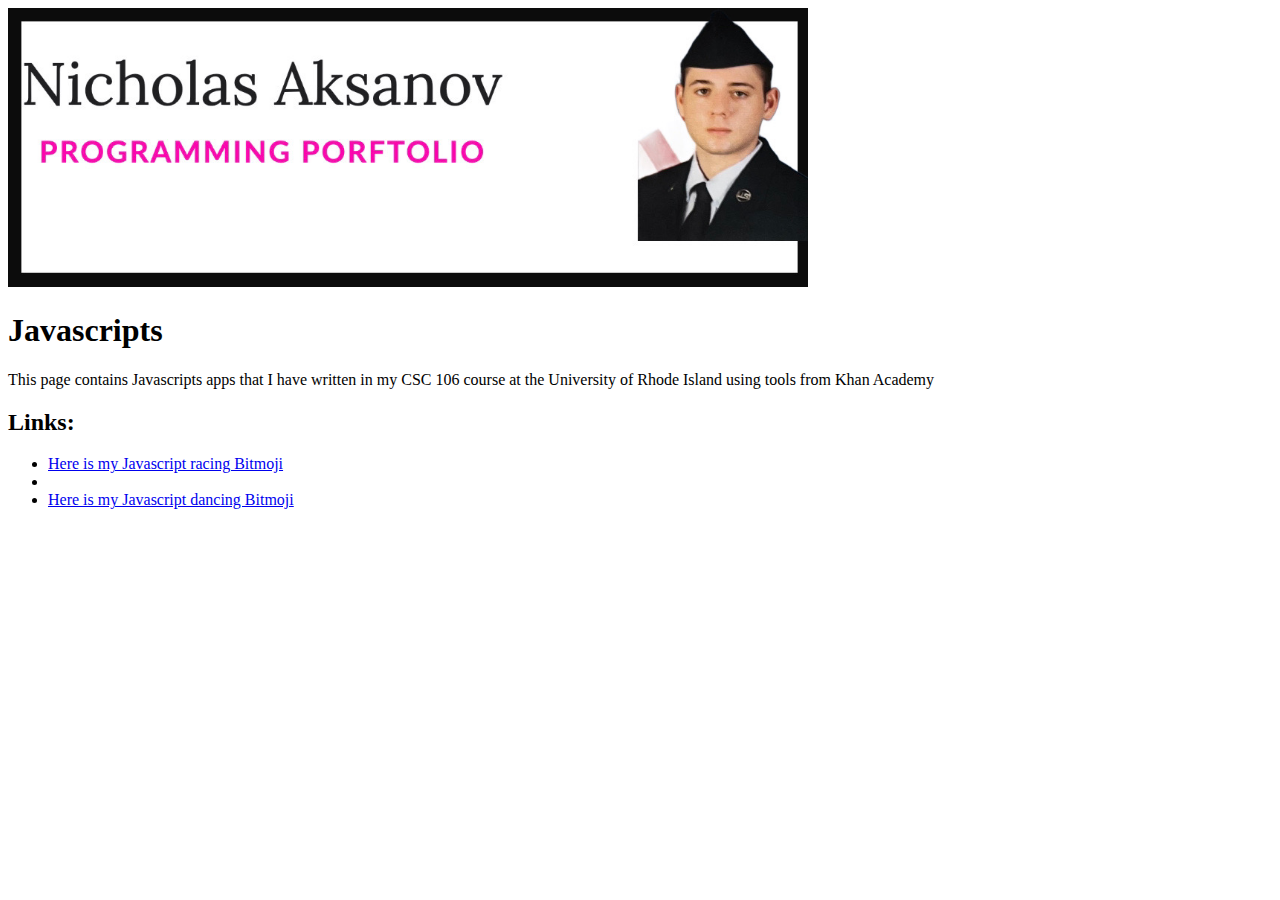
==== javascripts.html @ eaf3e203 "Add files via upload" ====
<!DOCTYPE html>
<html>
<title>New Web Page</title>
<head>
</head>
<body>
<img src=mybanner.jpg
width=800>
<h1>Javascripts</h1>
This page contains Javascripts apps that I have written in my CSC 106 course at the University of Rhode Island using tools from Khan Academy

<h2>Links:</h2>
<ul>
	
<li> <a target="blank" href="https://www.khanacademy.org/computer-programming/aksanov_racing_bitmoji/6686259003310080/">Here is my Javascript racing Bitmoji</a><li></a>
	
<li> <a target="blank" href="https://www.khanacademy.org/computer-programming/aksanov_dancing_bitmoji/4670878097129472/">Here is my Javascript dancing Bitmoji</a></li></a>


</ul>

</body>
</html>
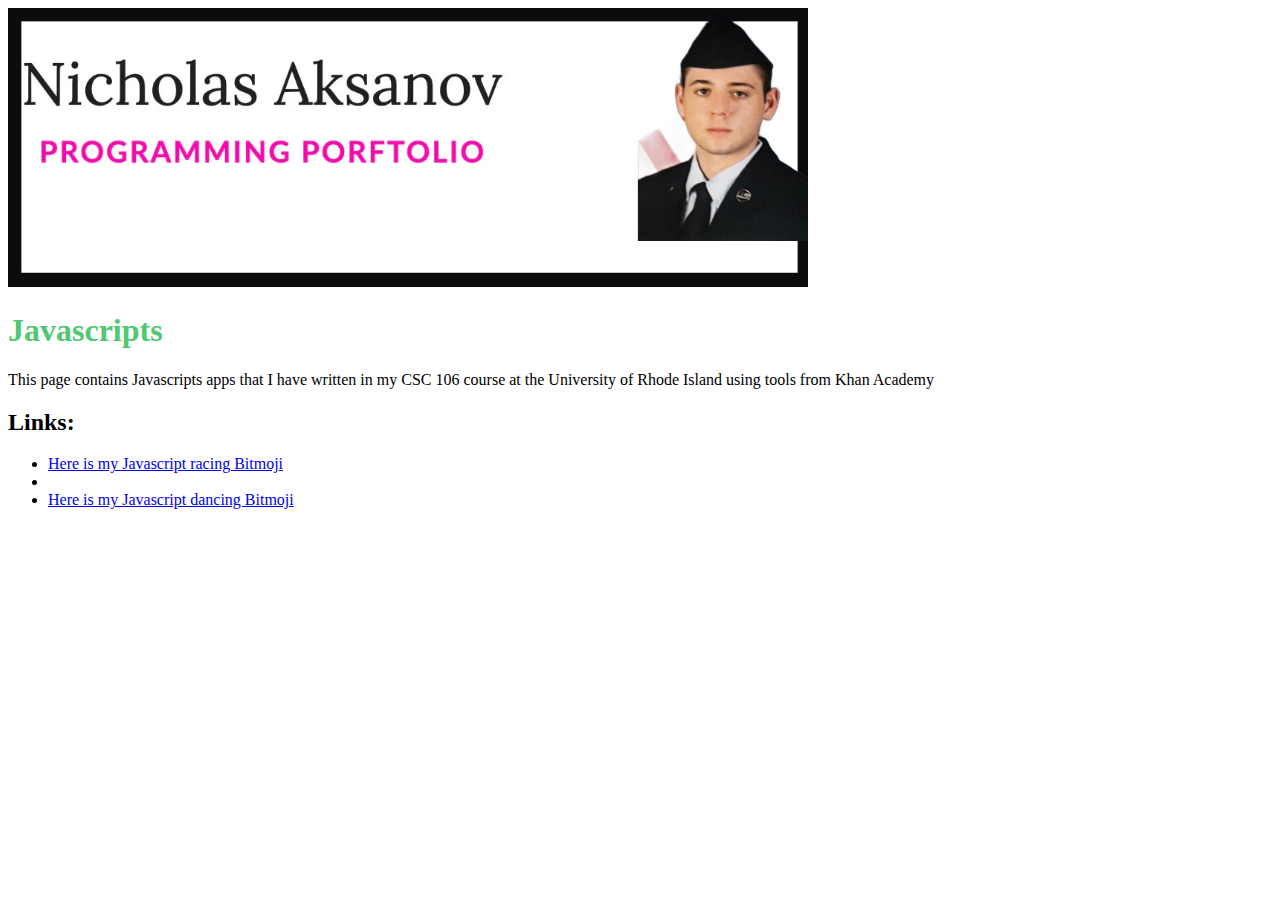
==== commit 4864a815: "Update javascripts.html" ====
--- a/javascripts.html
+++ b/javascripts.html
@@ -1,6 +1,7 @@
 <!DOCTYPE html>
 <html>
 <title>New Web Page</title>
+<link rel="stylesheet" href="csstest.css">
 <head>
 </head>
 <body>
@@ -12,12 +13,12 @@
 <h2>Links:</h2>
 <ul>
 	
-<li> <a target="blank" href="https://www.khanacademy.org/computer-programming/aksanov_racing_bitmoji/6686259003310080/">Here is my Javascript racing Bitmoji</a><li></a>
+<li> <a target="blank" href="https://www.khanacademy.org/computer-programming/spin-off-of-aksanov_racingbitmojifun/5652667529740288/">Here is my Javascript racing Bitmoji</a><li></a>
 	
-<li> <a target="blank" href="https://www.khanacademy.org/computer-programming/aksanov_dancing_bitmoji/4670878097129472/">Here is my Javascript dancing Bitmoji</a></li></a>
+<li> <a target="blank" href="https://www.khanacademy.org/computer-programming/spin-off-of-aksanov_resizednacingbitmoji/5043670755885056/">Here is my Javascript dancing Bitmoji</a></li></a>
 
 
 </ul>
 
 </body>
-</html>+</html>
--- a/csstest.css
+++ b/csstest.css
@@ -0,0 +1,14 @@
+
+        
+        h1 {
+            color: rgb(80, 199, 115);
+        }  
+        
+        body {
+            background-image: url("images/uribackground.jpeg");
+	}
+
+	
+
+            
+        
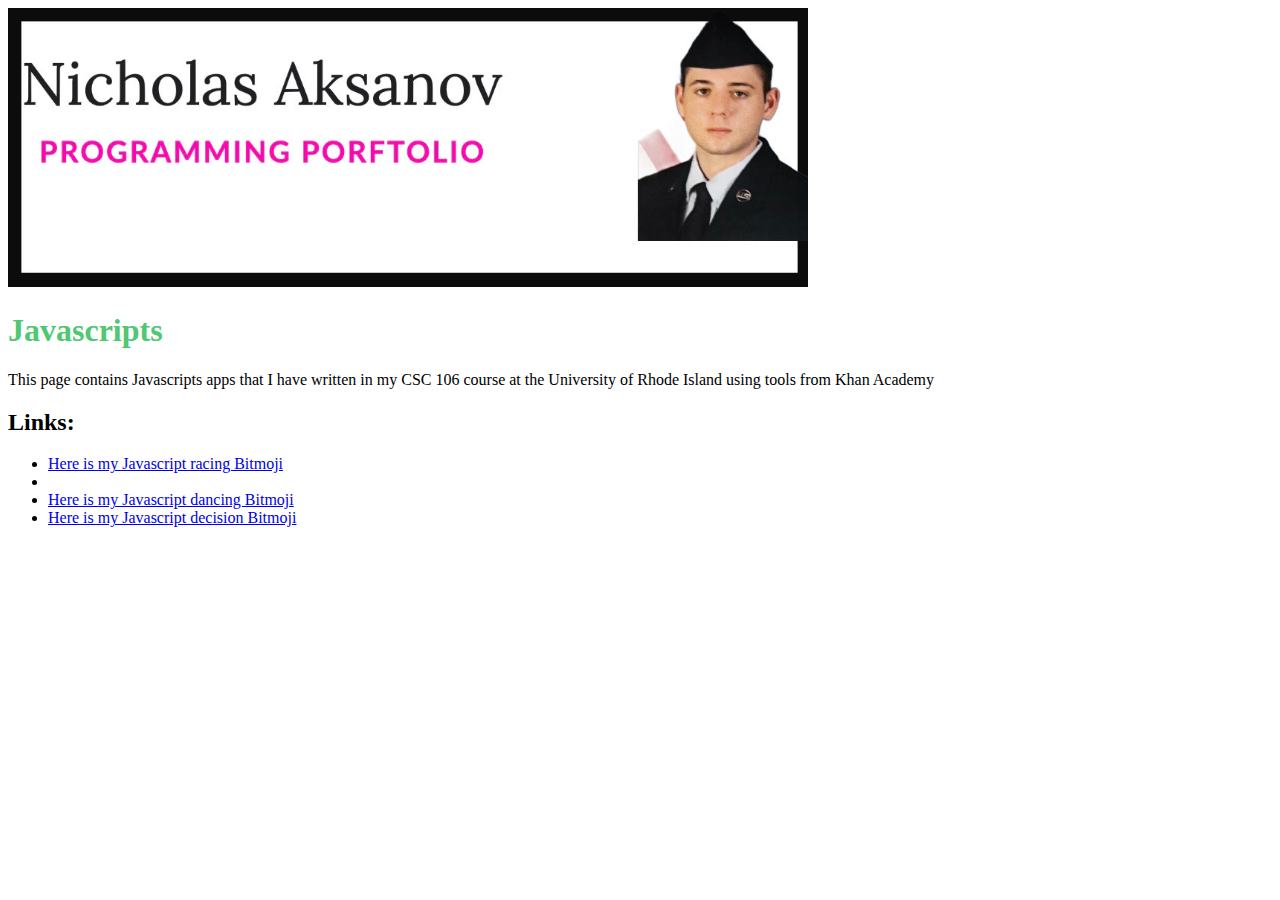
==== commit d8a179f7: "Add files via upload" ====
--- a/javascripts.html
+++ b/javascripts.html
@@ -17,8 +17,10 @@
 	
 <li> <a target="blank" href="https://www.khanacademy.org/computer-programming/spin-off-of-aksanov_resizednacingbitmoji/5043670755885056/">Here is my Javascript dancing Bitmoji</a></li></a>
 
+<li> <a target="blank" href="https://www.khanacademy.org/computer-programming/new-program/4678205376348160">Here is my Javascript decision Bitmoji</a></li></a>
+
 
 </ul>
 
 </body>
-</html>
+</html>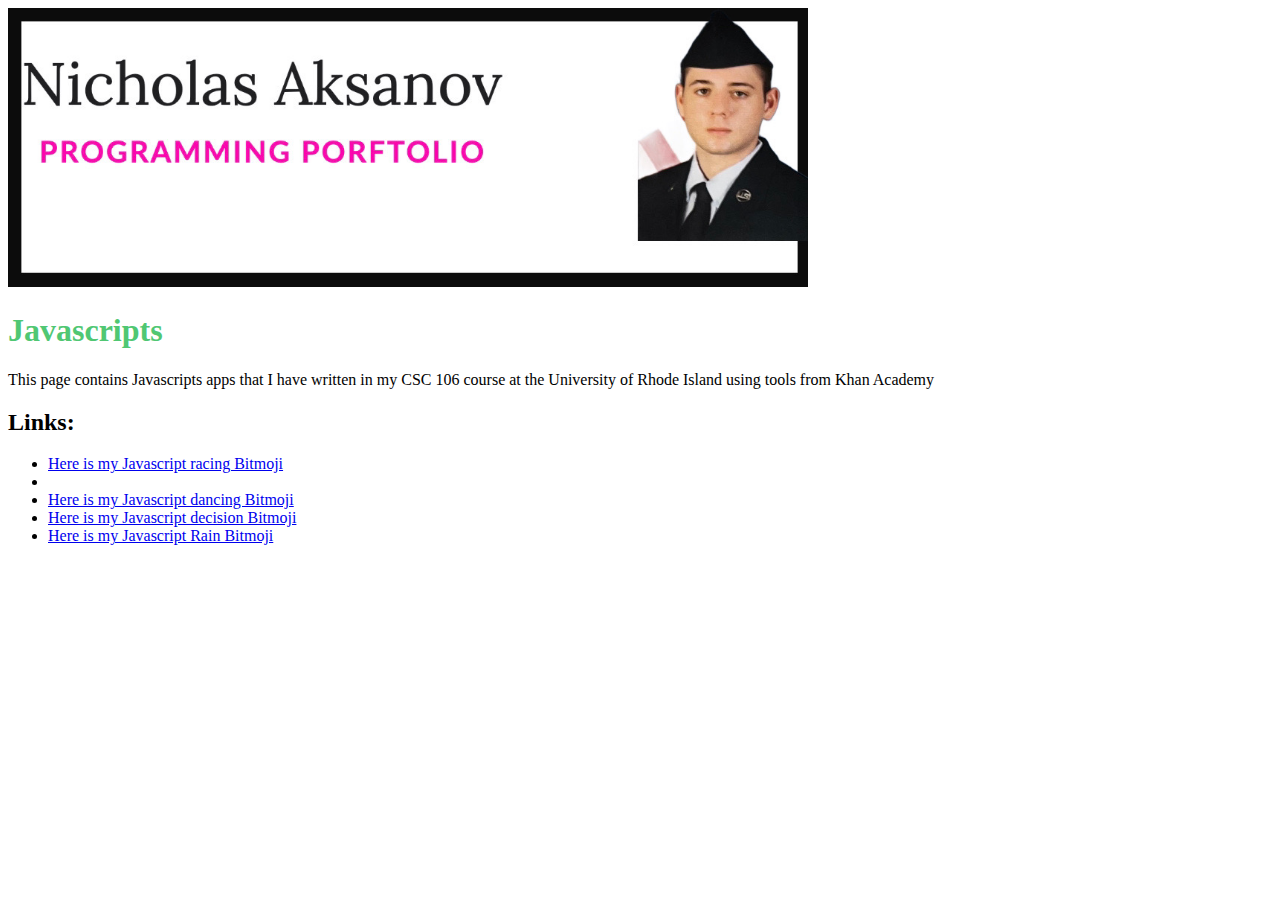
==== commit 2295c2b5: "Add files via upload" ====
--- a/javascripts.html
+++ b/javascripts.html
@@ -19,6 +19,9 @@
 
 <li> <a target="blank" href="https://www.khanacademy.org/computer-programming/new-program/4678205376348160">Here is my Javascript decision Bitmoji</a></li></a>
 
+<li> <a target="blank" href="https://www.khanacademy.org/computer-programming/aksanov_bitmojirain/4637983984893952">Here is my Javascript Rain Bitmoji</a></li></a>
+
+
 
 </ul>
 
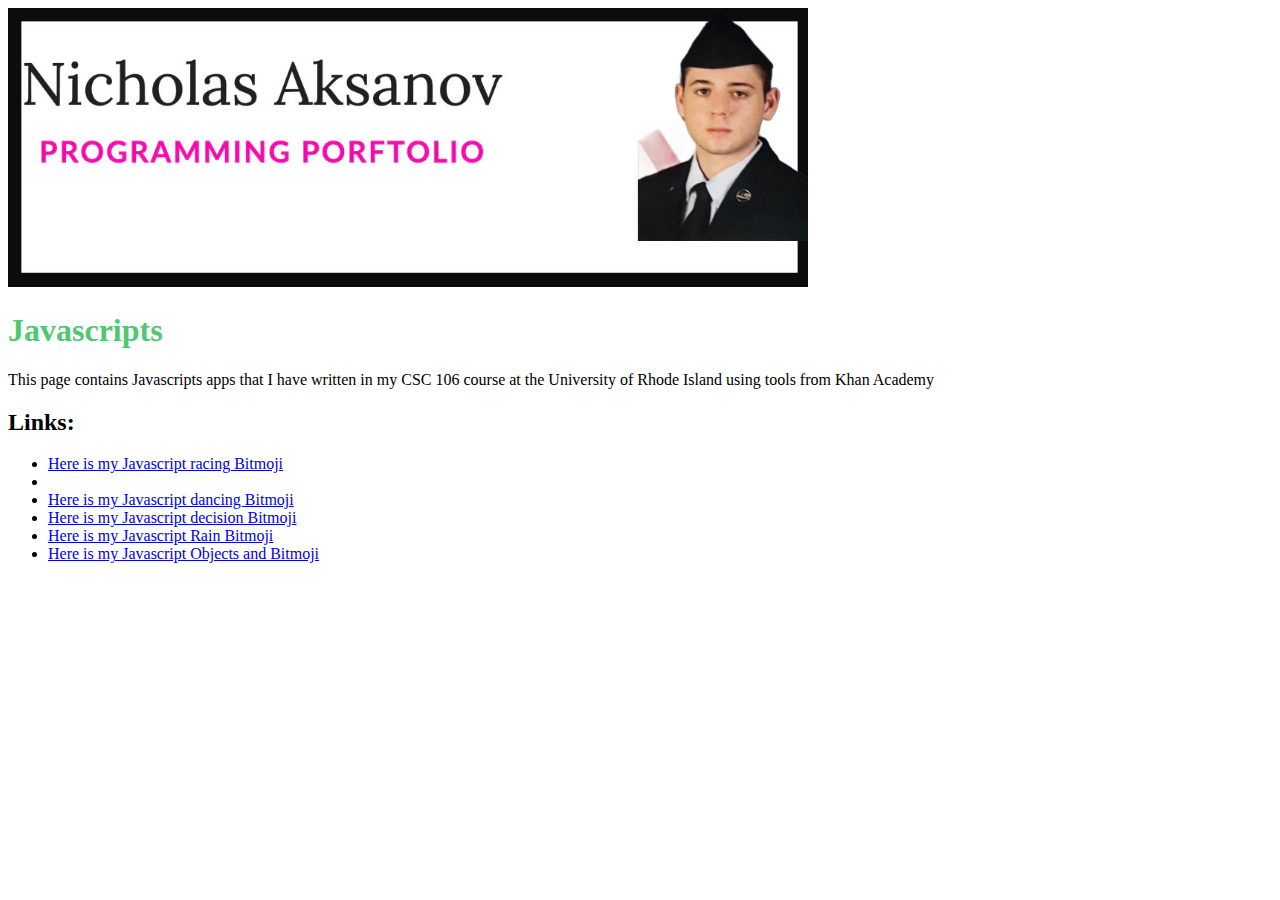
==== commit fc2e9072: "Update javascripts.html" ====
--- a/javascripts.html
+++ b/javascripts.html
@@ -21,9 +21,10 @@
 
 <li> <a target="blank" href="https://www.khanacademy.org/computer-programming/aksanov_bitmojirain/4637983984893952">Here is my Javascript Rain Bitmoji</a></li></a>
 
+<li> <a target="blank" href="https://www.khanacademy.org/computer-programming/aksanovobjects/5465433110265856">Here is my Javascript Objects and Bitmoji</a></li></a>
 
 
 </ul>
 
 </body>
-</html>+</html>
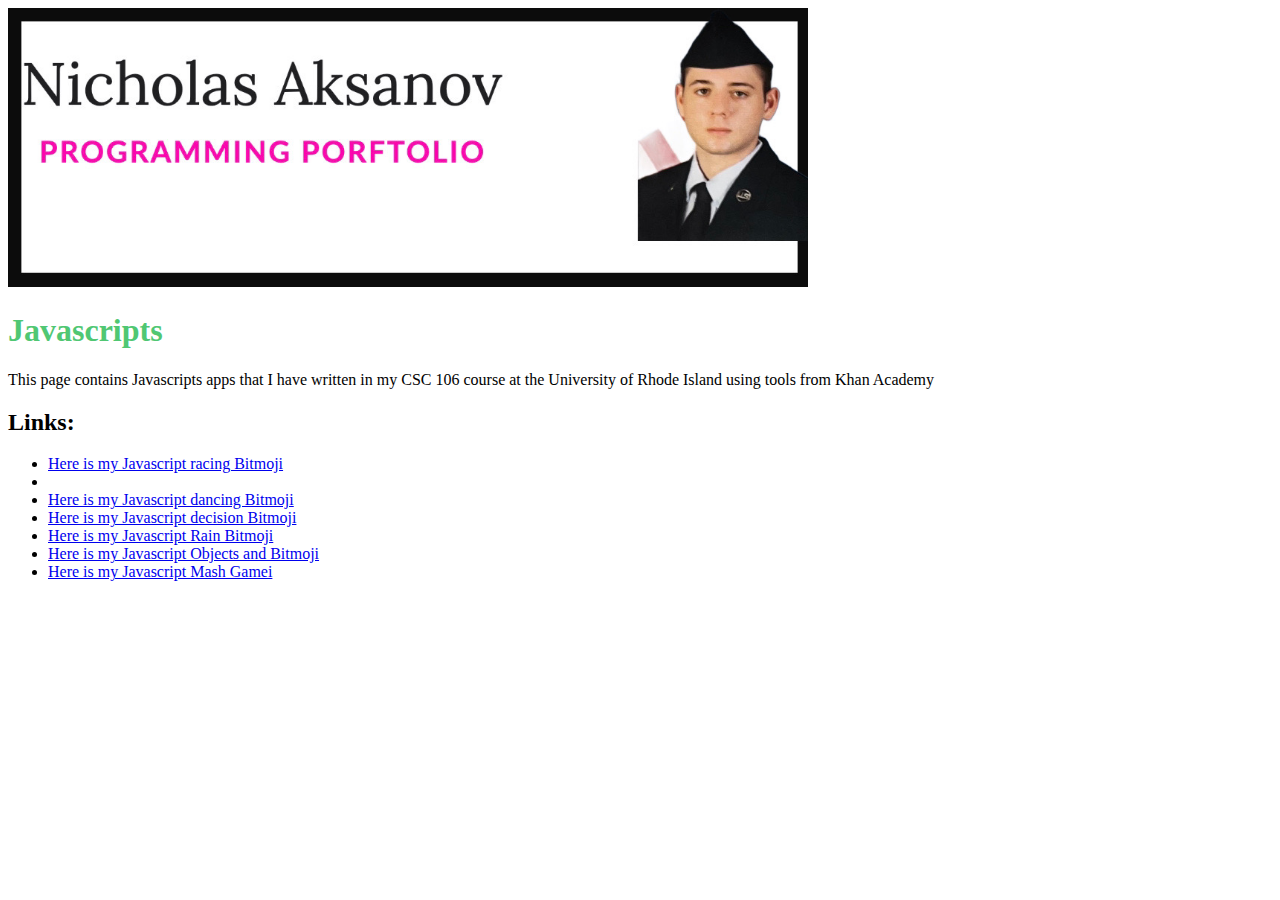
==== commit aa875384: "Add files via upload" ====
--- a/javascripts.html
+++ b/javascripts.html
@@ -23,8 +23,9 @@
 
 <li> <a target="blank" href="https://www.khanacademy.org/computer-programming/aksanovobjects/5465433110265856">Here is my Javascript Objects and Bitmoji</a></li></a>
 
+<li> <a target="blank" href="https://www.khanacademy.org/computer-programming/aksanov_mashgame/6080436297318400">Here is my Javascript Mash Gamei</a></li></a>
 
 </ul>
 
 </body>
-</html>
+</html>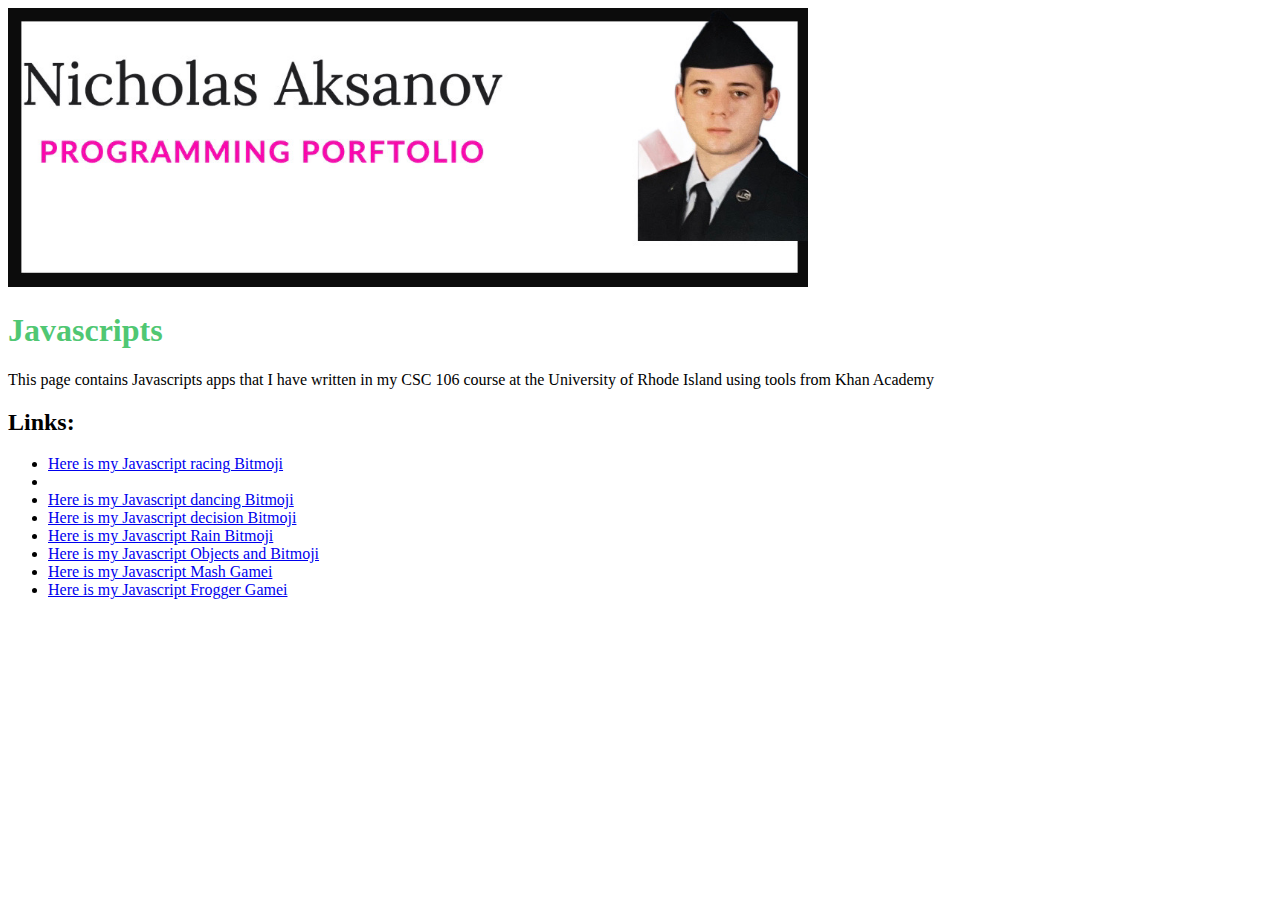
==== commit dffe9b3a: "Add files via upload" ====
--- a/javascripts.html
+++ b/javascripts.html
@@ -25,6 +25,9 @@
 
 <li> <a target="blank" href="https://www.khanacademy.org/computer-programming/aksanov_mashgame/6080436297318400">Here is my Javascript Mash Gamei</a></li></a>
 
+<li> <a target="blank" href="https://www.khanacademy.org/computer-programming/aksanov__frogger/5822191892742144
+">Here is my Javascript Frogger Gamei</a></li></a>
+
 </ul>
 
 </body>
